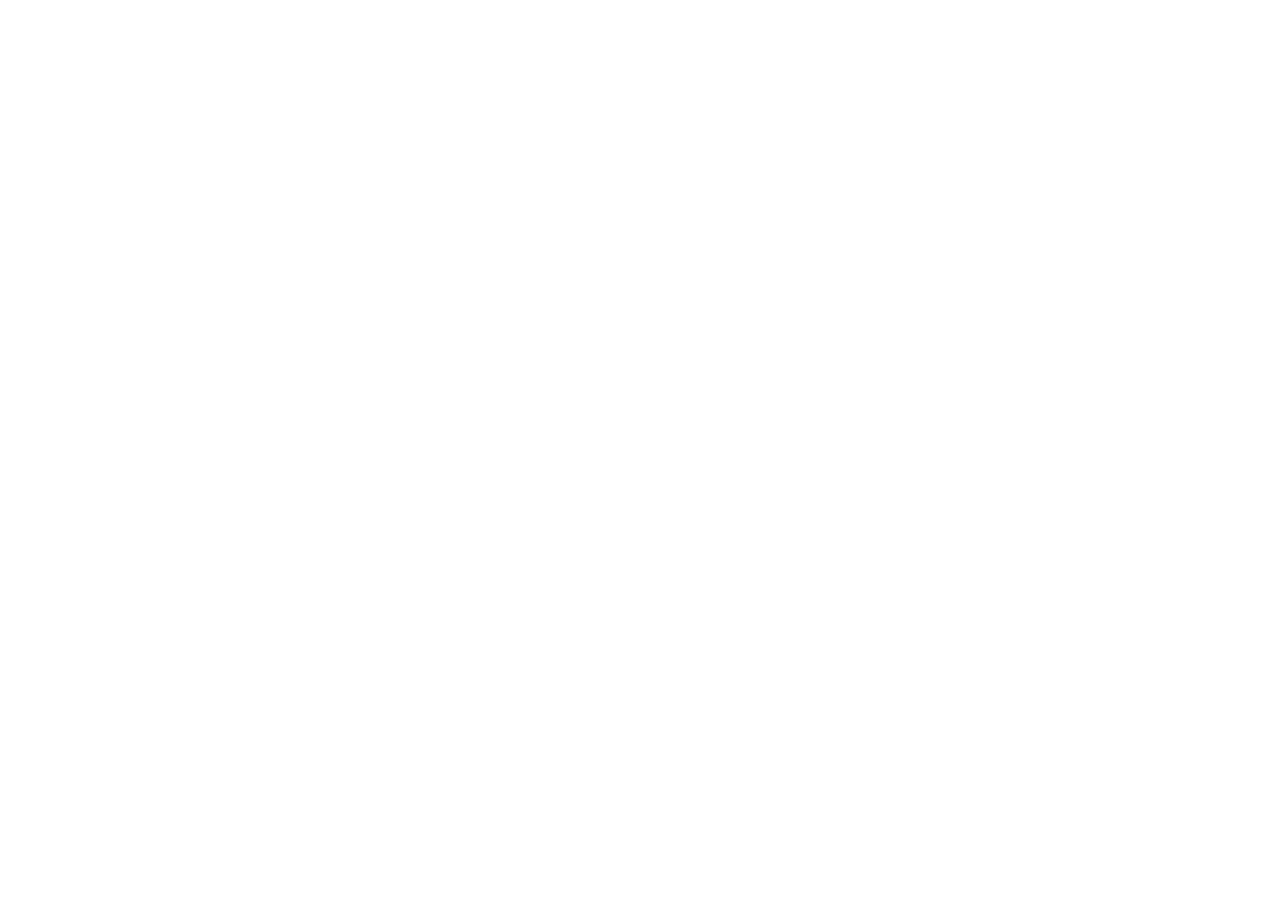
==== index.html @ 10df6224 "Added HTML pages" ====
<!DOCTYPE html>
<html lang="en">
  <head>
    <meta charset="UTF-8" />
    <meta name="viewport" content="width=device-width, initial-scale=1.0" />
    <title>Croissant</title>
  </head>
  <body></body>
</html>
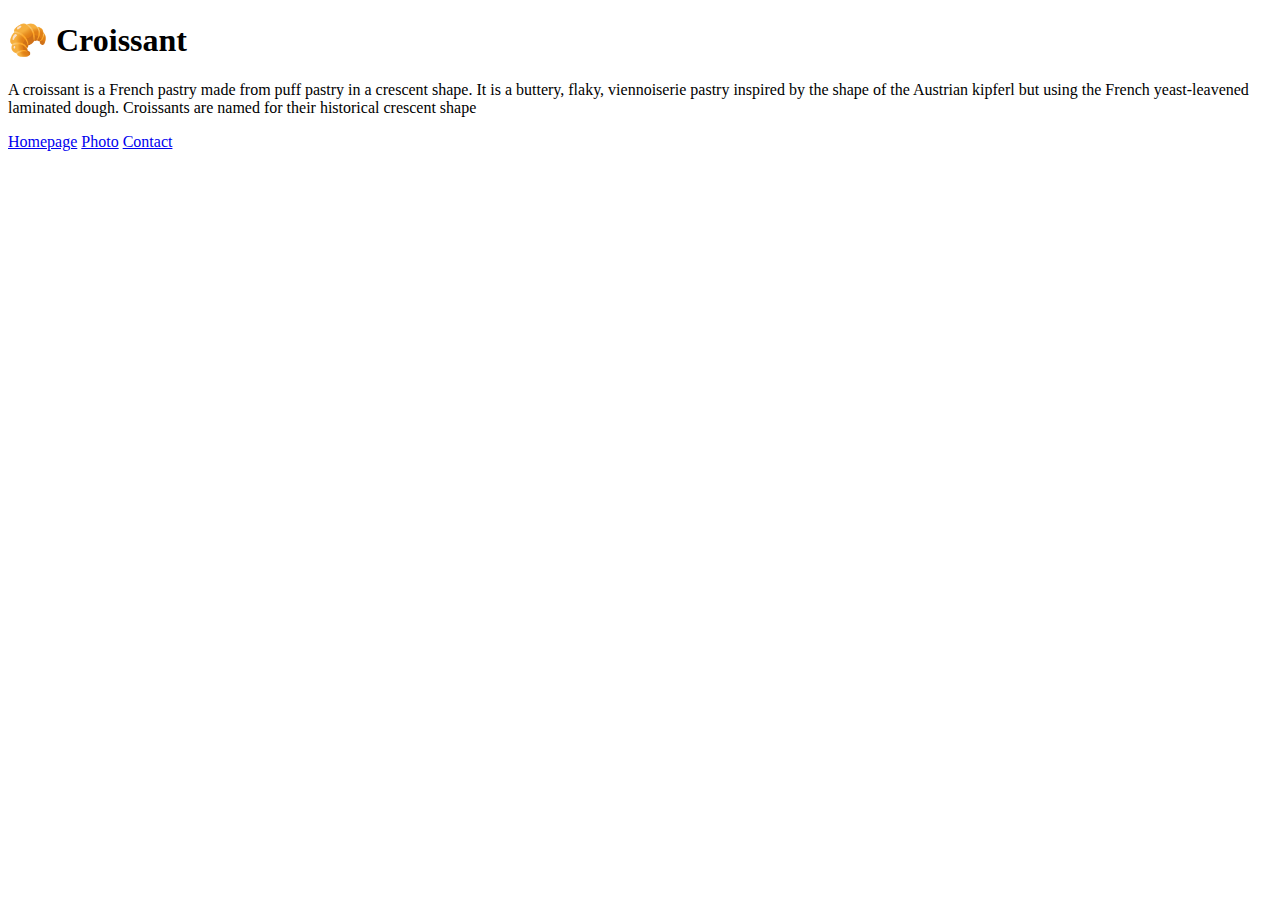
==== commit 01d30ee6: "added the HTML skeleton on all pages" ====
--- a/index.html
+++ b/index.html
@@ -5,5 +5,18 @@
     <meta name="viewport" content="width=device-width, initial-scale=1.0" />
     <title>Croissant</title>
   </head>
-  <body></body>
+  <body>
+    <h1>🥐 Croissant</h1>
+    <p>
+      A croissant is a French pastry made from puff pastry in a crescent shape.
+      It is a buttery, flaky, viennoiserie pastry inspired by the shape of the
+      Austrian kipferl but using the French yeast-leavened laminated dough.
+      Croissants are named for their historical crescent shape
+    </p>
+    <footer>
+      <a href="/index.html">Homepage</a>
+      <a href="/about.html">Photo</a>
+      <a href="/contact.html">Contact</a>
+    </footer>
+  </body>
 </html>
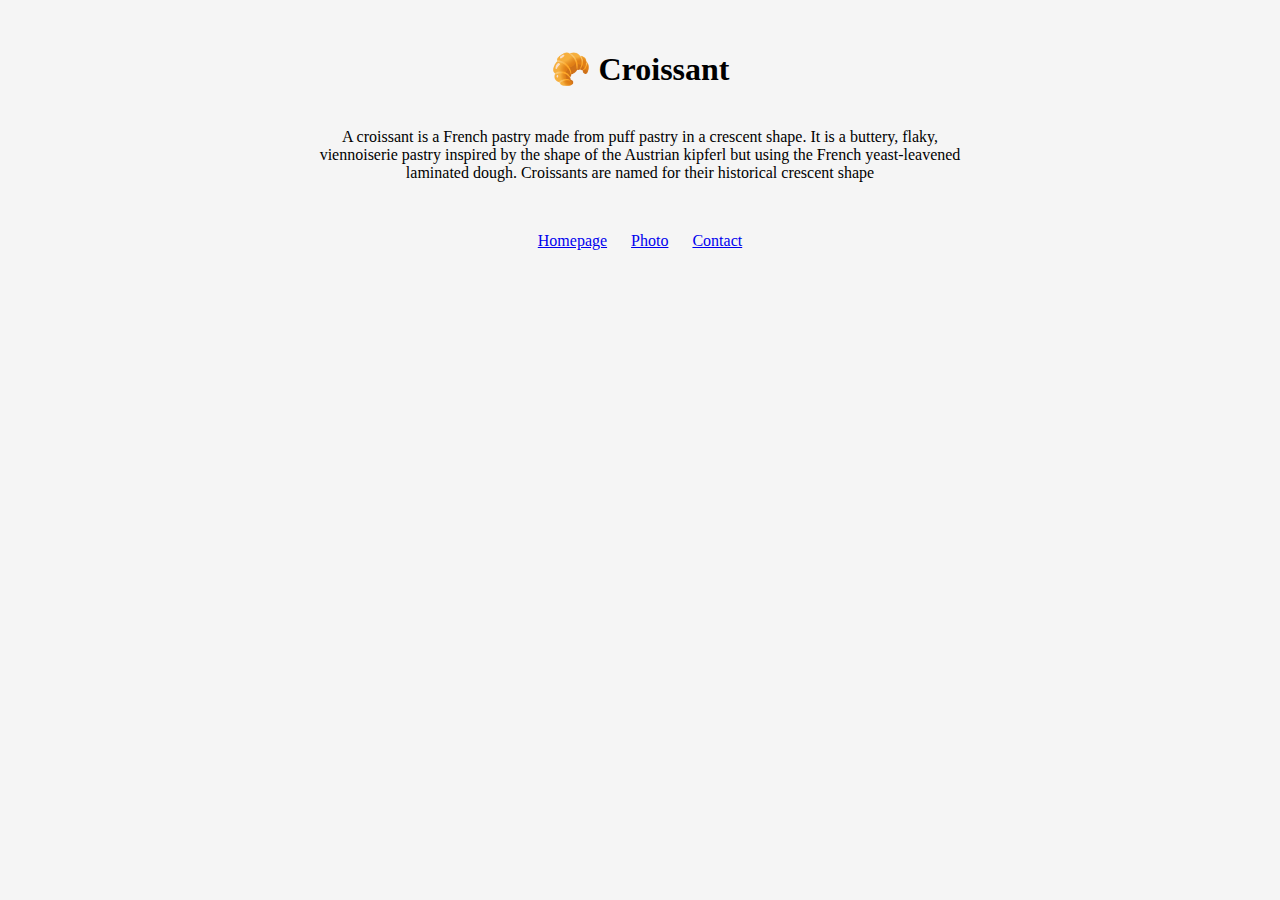
==== commit 49897913: "Added CSS" ====
--- a/index.html
+++ b/index.html
@@ -4,6 +4,7 @@
     <meta charset="UTF-8" />
     <meta name="viewport" content="width=device-width, initial-scale=1.0" />
     <title>Croissant</title>
+    <link rel="stylesheet" href="/src/style.css" />
   </head>
   <body>
     <h1>🥐 Croissant</h1>
--- a/src/style.css
+++ b/src/style.css
@@ -0,0 +1,31 @@
+body {
+  background-color: whitesmoke;
+}
+
+h1 {
+  text-align: center;
+  margin-top: 50px;
+}
+
+p {
+  max-width: 650px;
+  text-align: center;
+  margin: 40px auto;
+}
+
+footer {
+  text-align: center;
+  margin-top: 50px;
+}
+
+a {
+  padding: 10px;
+}
+
+img {
+  width: 400px;
+  margin: 0 auto;
+  display: block;
+  border-radius: 10px;
+  padding: 40px;
+}
